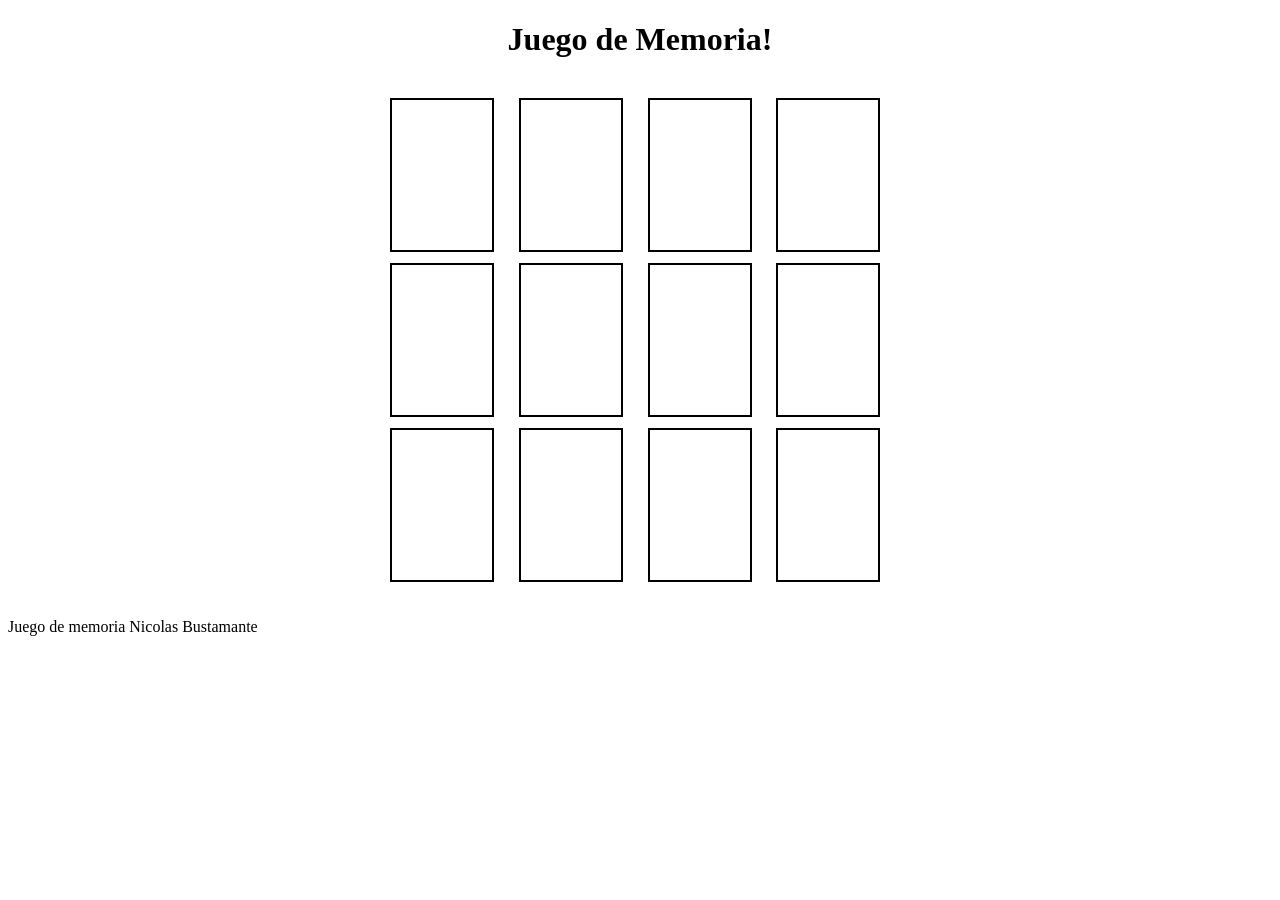
==== EjTipoParcial/Ej Memoria/index.html @ ebcc288d "Ejercicio memoria sacado je" ====
<!DOCTYPE html>
<html lang="es">
<head>
  <meta charset="UTF-8">
  <meta name="viewport" content="width=device-width, initial-scale=1.0">
  <title>Titulo</title>
  <link rel="stylesheet" href="style.css">
  <script src="script.js" defer></script>
</head>
<body>

  <header>
    <h1 id="titulo">Juego de Memoria!</h1>
  </header>

  <main>
    <section >
      <div class="contenedorCartas" id="contenedorCartas"></div>
    </section>
  </main>

  <footer>
    <p>Juego de memoria Nicolas Bustamante</p>

    
</footer>

</body>
</html>
---- EjTipoParcial/Ej Memoria/style.css ----
.carta{
    border-width: 2px;
    border-style: solid;
    width: 100px;
    height: 150px;
    text-align: center;
    align-items: center;
    
    
}

.contenidoOculto{
    content-visibility: hidden;
}


.clickeable{
    cursor: pointer;
     /*no es necesario para que sea clickeable, pero es para saber que se puede clickear*/
}

.cartaAcertada{
    cursor: default;
    background-color: green;
}

.contenedorCartas{
    display: grid;
  
  /* Acá le decimos que queremos 4 columnas. 
     '1fr' significa que cada columna ocupa 1 fracción (el mismo ancho) */
  grid-template-columns: repeat(4, 1fr); 
  
  /* Opcional: Le decimos que queremos 3 filas de 150px de alto */
  grid-template-rows: repeat(3, 150px);
  
  /* gap es el espacio que va a haber entre las cartas (el "pasillo") */
  gap: 15px; 
  
  /* Para que el tablero no se estire por toda la pantalla y quede centrado */
  max-width: 500px;
  margin: 40px auto;


}

#titulo{
    text-align: center;
}
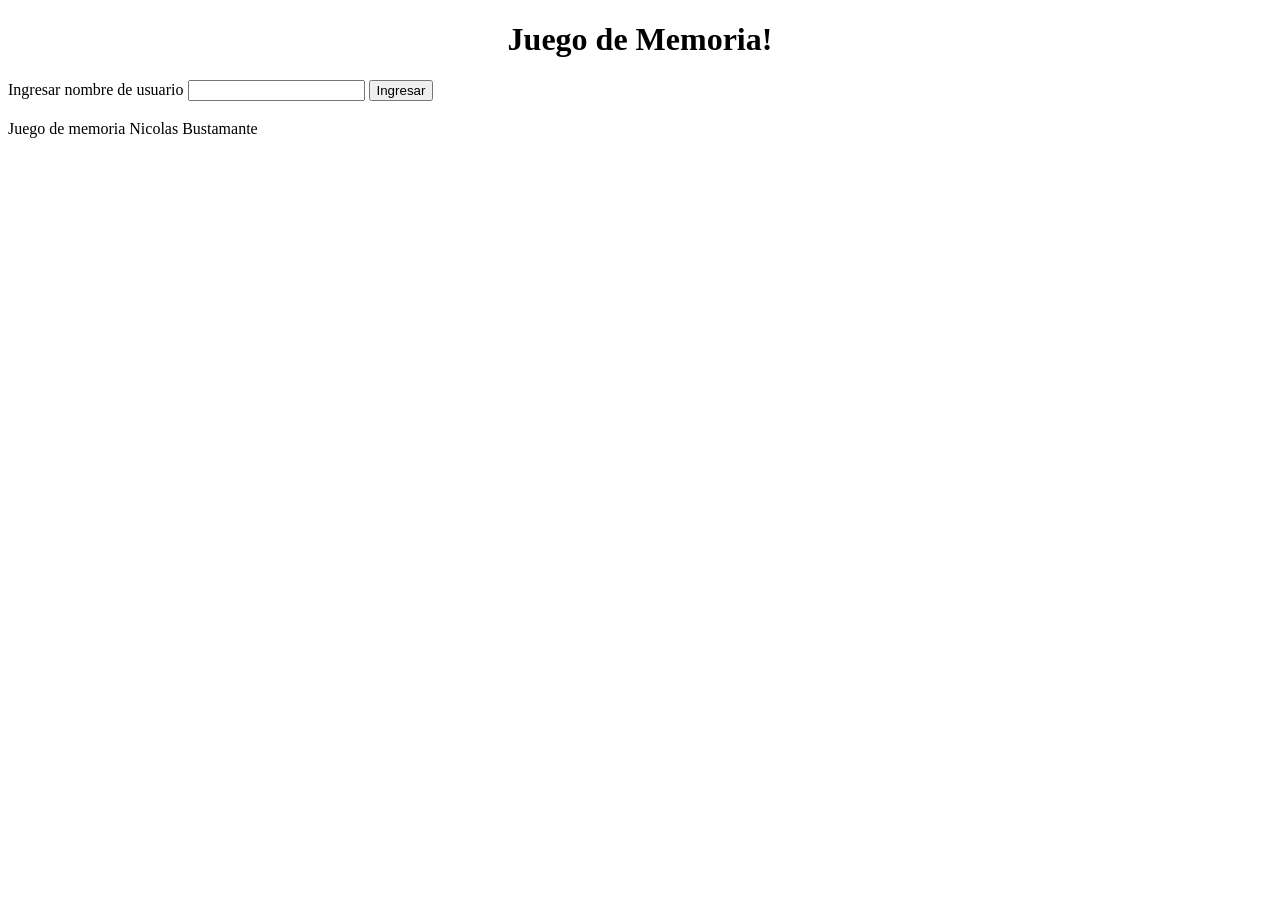
==== commit 97069411: "Suma de cookies al juego de memoria xd" ====
--- a/EjTipoParcial/Ej Memoria/index.html
+++ b/EjTipoParcial/Ej Memoria/index.html
@@ -14,9 +14,21 @@
   </header>
 
   <main>
-    <section >
+
+    <div id="inicioSesion">
+      <form id="form">
+        <span>Ingresar nombre de usuario <input id="usuario" type="text" required></span>
+        <button type="submit">Ingresar</button>
+      </form>
+    </div>
+
+    <section class="juego" id="juego" >
+      <h3 id="mensajeUsuario"></h3>
       <div class="contenedorCartas" id="contenedorCartas"></div>
     </section>
+
+    <h3 id="mensajeGanador"></h3>
+
   </main>
 
   <footer>
--- a/EjTipoParcial/Ej Memoria/style.css
+++ b/EjTipoParcial/Ej Memoria/style.css
@@ -46,4 +46,8 @@
 
 #titulo{
     text-align: center;
+}
+
+.juego{
+    display: none;
 }
